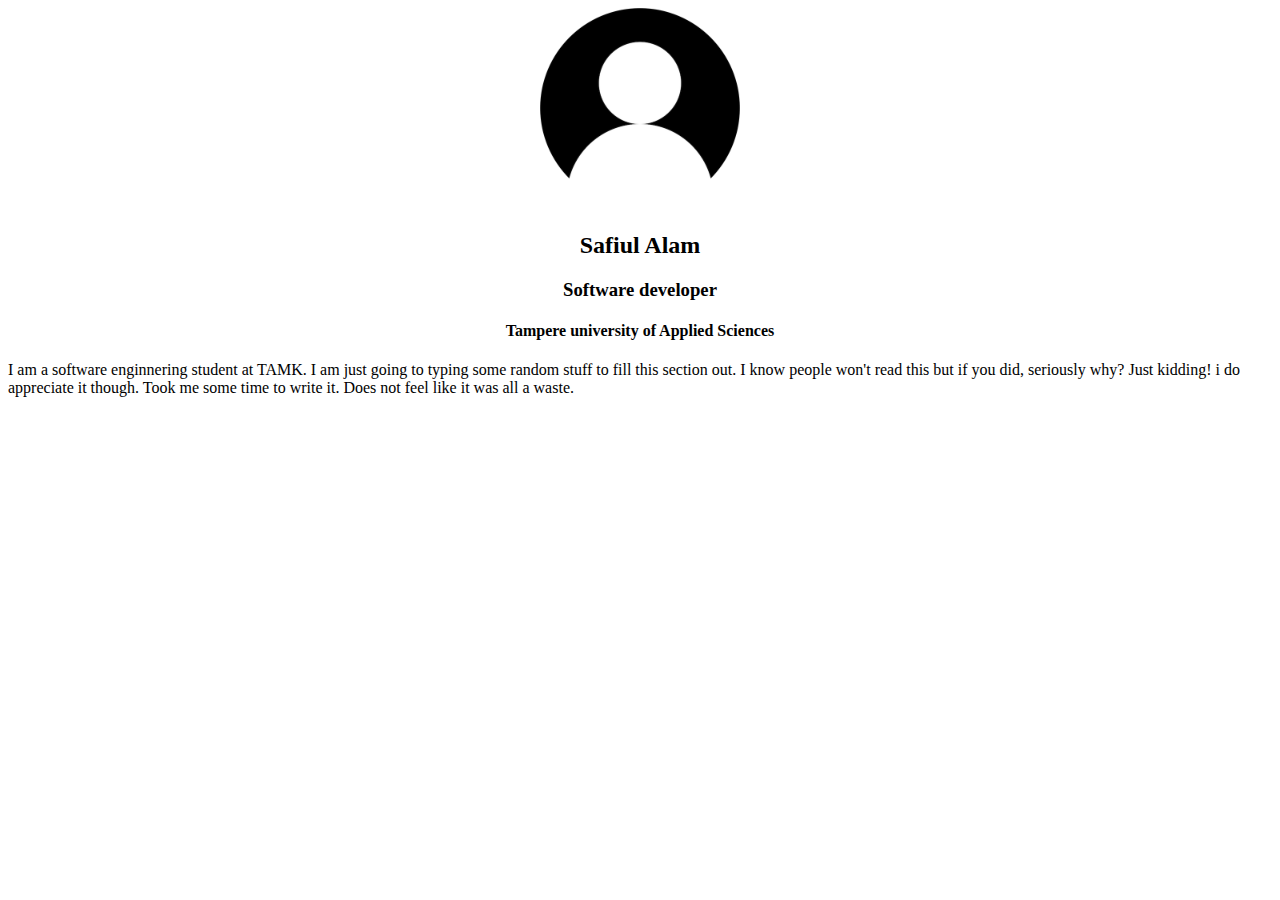
==== about_me.html @ a78e19a5 "nav bar" ====
<!DOCTYPE html>
<html lang="en">
<head>
    <meta charset="UTF-8">
    <meta http-equiv="X-UA-Compatible" content="IE=edge">
    <meta name="viewport" content="width=device-width, initial-scale=1.0">
    <title>About me</title>
</head>
<body>

            

<header style="text-align: center;">

     <div>
         <img src="/assets/images/profile-pic.png" alt="profile picture" height="200px" width="200px">
         <h2>Safiul Alam</h2>
         <h3>Software developer</h3>
         <h4>Tampere university of Applied Sciences</h4>

     </div>
    </header>

     <section>
       <p>I am a software enginnering student at TAMK. I am just going to 
         typing some random stuff to fill this section out. I know people won't read this
         but if you did, seriously why? Just kidding! i do appreciate it though.
         Took me some time to write it. Does not feel like it was all a waste.
       </p>
     </section>
    
</body>
</html>
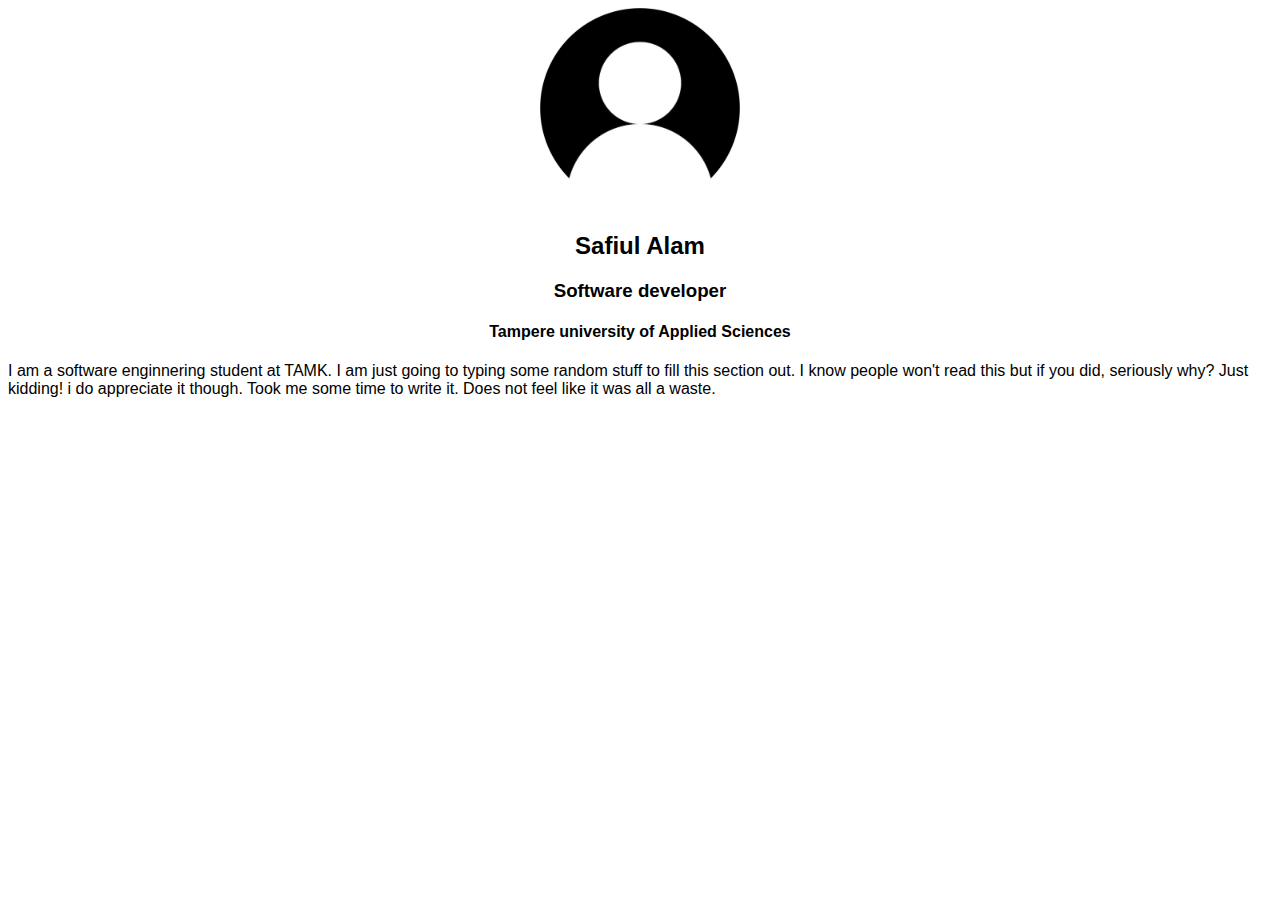
==== commit 66876e4e: "more formatting" ====
--- a/about_me.html
+++ b/about_me.html
@@ -2,6 +2,7 @@
 <html lang="en">
 <head>
     <meta charset="UTF-8">
+    <link rel="stylesheet" href="styles/about_me/about_style.css">
     <meta http-equiv="X-UA-Compatible" content="IE=edge">
     <meta name="viewport" content="width=device-width, initial-scale=1.0">
     <title>About me</title>
--- a/styles/about_me/about_style.css
+++ b/styles/about_me/about_style.css
@@ -0,0 +1,60 @@
+nav {
+  -webkit-box-shadow: rgba(0, 0, 0, 0.24) 0px 3px 8px;
+          box-shadow: rgba(0, 0, 0, 0.24) 0px 3px 8px;
+  width: 100%;
+  height: 85px;
+  background-color: white;
+  line-height: 75px;
+  position: fixed;
+  padding-right: 30;
+  z-index: 1;
+}
+
+nav .logo {
+  float: left;
+  font-size: 30px;
+  font-weight: bold;
+  color: #473c3c;
+  margin-top: 10px;
+}
+
+nav .logo img {
+  height: 40px;
+  width: 60px;
+  padding-left: 15px;
+}
+
+nav a {
+  color: #356de5;
+  font-size: 20px;
+}
+
+nav a:hover {
+  color: white;
+}
+
+nav ul {
+  float: right;
+}
+
+nav ul li {
+  display: inline-block;
+  list-style: none;
+  margin-left: 20px;
+  color: white;
+  text-decoration: none;
+  font-size: 20px;
+  font-weight: bold;
+  padding: 5px;
+  margin-left: 20px;
+}
+
+nav ul li:hover {
+  color: white;
+  background-color: #356de5;
+}
+
+* {
+  font-family: "Roboto", sans-serif;
+}
+/*# sourceMappingURL=about_style.css.map */